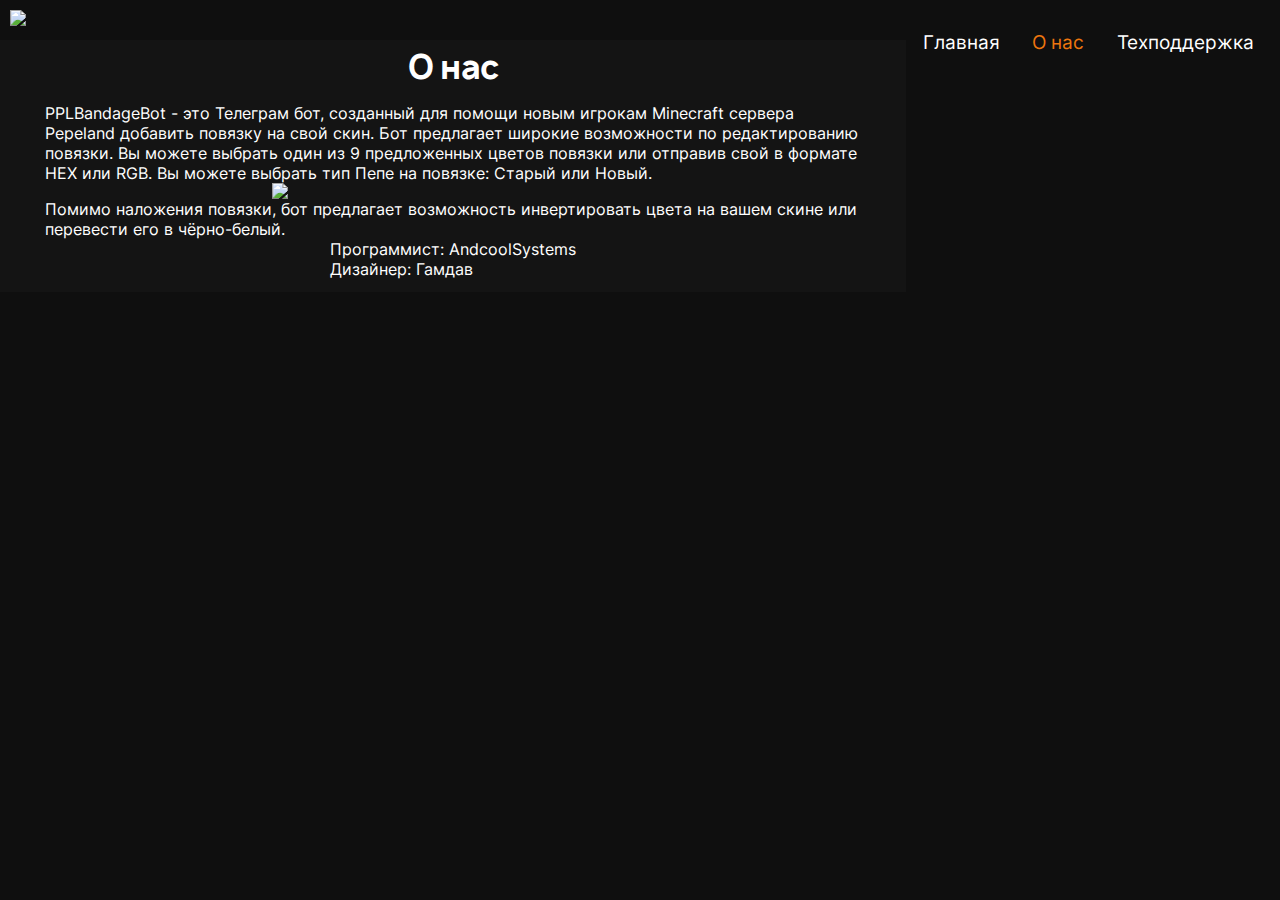
==== about/index.html @ 655b67f6 "u" ====
<!DOCTYPE html>

<html>
	<head>
 		<meta charset="utf-8">
 		<meta name="viewport" content="width=device-width, initial-scale=1">
 		<title>О нас</title>
 		<link rel="icon" href="http://pplbandagebot.ru/res/icons/favicon.ico" type="image/x-icon">
 		<link rel="stylesheet" href="/res/stylesheet.css">
 		<link rel="stylesheet" href="https://cdnjs.cloudflare.com/ajax/libs/font-awesome/4.7.0/css/font-awesome.min.css">
 		<script src="/res/script.js"></script>

		 <html prefix="og: http://ogp.me/ns#">
			<meta property="og:title" content="Повязка Пепеленда для всех">
			<meta property="og:site_name" content="pplbandagebot.ru">
			<meta property="og:url" content="https://pplbandagebot.ru">
			<meta property="og:description" content="Представляем вам удобный инструмент для наложения повязки Пепеленда на ваш скин">
			<meta property="og:image" content="http://pplbandagebot.ru/res/prew.png">
		</html>
	</head>
	<body>
		
		<header>
			<nav class="navig" id="myTopnav">
				<a href="http://pplbandagebot.ru" class="logo"><img src="res/icons/logo.png"></a>
				<a href="javascript:void(0);" style="font-size:15px;" class="icon" onclick="myFunction()">☰</a>
				<a class="menu_butt" href="help.html">Техподдержка</a>
				<a class="menu_butt main" href="about.html">О нас</a>
				<a class="menu_butt" href="http://pplbandagebot.ru">Главная</a>
				
				
			</nav>
		</header>
		
		
		<div id="main_down_a">
			<h1>О нас</h1>
            <a id="about_text">PPLBandageBot - это Телеграм бот, созданный для помощи новым игрокам Minecraft сервера Pepeland добавить повязку на свой скин.
                Бот предлагает широкие возможности по редактированию повязки. Вы можете выбрать один из 9 предложенных цветов повязки или отправив свой в формате HEX или RGB.
                Вы можете выбрать тип Пепе на повязке: Старый или Новый.</a>
            <img id="about_img" src="res/about.png">
            <a id="about_text">Помимо наложения повязки, бот предлагает возможность инвертировать цвета на вашем скине или перевести его в чёрно-белый.
            </a>
            <a id="about_text">Программист: AndcoolSystems<br>Дизайнер: Гамдав
            </a>
            
		</div>

		

	</body>	
</html>
---- res/stylesheet.css ----
@font-face {
    font-family: 'Manrope'; /*a name to be used later*/
    src: url('fonts/manrope-bold.ttf'); /*URL to font*/
}

@font-face {
    font-family: inter; /*a name to be used later*/
    src: url('fonts/inter.ttf'); /*URL to font*/
}


.navig{
	padding:10px;
}
main{
	display: flex;
	flex-direction: column;
	justify-content: space-evenly;
	align-items: center;}
.navig .menu_butt{
	animation: ease-in-out;
    font-size: 120%;
    vertical-align: bottom;
    margin-left: 0.5%;
    margin-right: 0.5%;
    color: rgb(255, 255, 255);
    padding: 10px;
    text-decoration: none;
    margin-top:10px;
    position: relative;
    text-align: center;
    transition: transform 500ms;
    font-family: inter;
    float: right;

	
}

.navig .menu_butt.main{
    color: rgb(237,118,14);
    
    

	
}
.navig .menu_butt:hover{
	background: rgb(30, 30, 30);
	border-radius: 25px;

}
#circle_red{
    border-radius: 50%;
    background-color: red;

    position: absolute;
    filter: blur(70px);
    z-index: 6;
}

#circle_yellow{
    border-radius: 50%;
    background-color: yellow;
    position: absolute;
    filter: blur(70px);
    z-index: 6;
}

#circle_orange{
    border-radius: 50%;
    background-color: orange;
    position: absolute;
    filter: blur(70px);
    z-index: 6;
}

body{
	background: rgb(15, 15, 15);
  	justify-content: center;
  	margin: 0;
  	font-family: "inter";
}


#created_by{
	z-index:500;
	color:white;
	font-family: inter;
	margin:1%;
}



#canvas{
	margin-left: auto;
	margin-right: auto;
	padding: 1%;
	padding-bottom: 5%; height: 23vh;
	flex-direction: column;
	display: flex;
	justify-content: space-evenly;
	align-items: center;
}

#canvas h1{
	color: rgb(255, 255, 255);
	font-size: 250%;
	left: 0;
	right: 0;
	text-align: center;
	z-index:500;
	
	font-family: "Manrope";
}
.colortext {
     color: rgb(237,118,14); /* Красный цвет выделения */
}

#prew{
	color: rgb(255, 255, 255);
	margin-left: auto;
	margin-right: auto;
	margin-top: 1%;
	font-size: 130%;
	left: 0;
	right: 0;
	text-align: center;
	z-index:500;
	position: relative;
	font-family: inter;
}

#main_down{
	width: 98%;
	background-color: rgb(20, 20, 20);
	padding-bottom:  1%;
	padding: 1%;
	left: 0;
	right: 0;
	position: relative;
	z-index: 500;
	display: flex;
	justify-content: space-around;
	flex-direction: column;
	align-items: center;
}

#tg_bot:before {
content: "\f2c6"; /* добавляем иконку дом */
font-family: FontAwesome;
color: #000000;
margin-right: 10px; 
}

#tg_bot{
	margin-top: 3%;
	padding: 10px;
	background: rgb(237,118,14);
	color: rgb(0, 0, 0);
	font-size: 130%;
	border-radius: 25px;
	text-align: center;
	text-decoration: none;
	z-index:500;
	position: relative;
	font-family: "inter";
	box-shadow: 10px 11px 22px 19px rgba(0,0,0,0.1);

}


.main_info{
	background:rgba(32, 32, 32);
	margin-top: 1%;
	width:98%;
	border-radius: 10px;
	margin-bottom: 1%;
	display: grid;
	justify-content: center;
}

.main_info.two{
	background:rgba(30, 30, 50, 150);
}

.main_info_text.two{
	color:rgb(51, 51, 204);
}
.main_info img{
	margin-top: 1%;
	text-align:center;
	margin-left: auto;
	margin-right: auto;
}
.main_info_text{
	padding: 3%;
	padding-top: 1%;
	text-align:center;
	font-family: "inter";
	color: rgb(239, 68, 68);
	font-size: 130%;
	margin-left: auto;
	margin-right: auto;
}

.main_info_text.mini{
	padding-top: 0%;
	text-align:center;
	font-family: "inter";
	color: rgb(255, 255, 255);
	font-size: 100%;
	margin-left: auto;
	margin-right: auto;
}
.navig .icon {
  display: none;
  margin-top: 2%;
}







#main_down_a{
	background-color: rgb(20, 20, 20);
	margin-left: auto;
	margin-right: auto;
	padding-bottom: 1%;
	left: 0;
	right: 0;
	position: relative;
	z-index:500;
	display: flex;
	justify-content: space-around;
	flex-direction: column;
    align-items: center;

	
}
#main_down_a h1{
	margin-top:0%;
	color: white;
	margin-bottom: 1%;
	text-align: center;
	font-family: "Manrope";
}
#help_butt_bot{
	animation: ease-in-out;
	transition: transform 500ms;
	margin-top: 1.5%;
	padding: 10px;
	background: rgb(237,118,14);
	color: rgb(0, 0, 0);
	font-size: 130%;
	border-radius: 25px;
	text-align: center;
	text-decoration: none;
	z-index:500;
	position: relative;
	font-family: "inter";

}

#help_butt_bot_ds{
	animation: ease-in-out;
	transition: transform 500ms;
	margin-top: 2%;
	padding: 10px;
	background: rgb(237,118,14);
	color: rgb(0, 0, 0);
	font-size: 130%;
	border-radius: 25px;
	text-align: center;
	text-decoration: none;
	z-index:500;
	position: relative;
	font-family: "inter";

}
#help_butt_bot_info{
	color:white;
	font-family: "inter";
	text-align: center;
}
#help_butt_bot:before {
	content: "\f2c6"; /* добавляем иконку дом */
	font-family: FontAwesome;
	color: #000000;
	margin-right: 10px; 
}


#page_404{
	background-color: rgb(20, 20, 20);
	margin-left: auto;
	margin-right: auto;
	padding-bottom: 1%;
	left: 0;
	right: 0;
	position: relative;
	z-index:500;
	display: flex;
	justify-content: space-around;
	flex-direction: column;
    align-items: center;

	
}



#page_404 h1{
	margin-top:0%;
	color: white;
	margin-bottom: 1%;
	text-align: center;
	font-family: "Manrope";
}
#page_404 a{
	color: white;
	margin-bottom: 1%;
	text-align: center;
	font-family: inter;
	font-size: 110%;
}


#changelog{
	background-color: rgb(20, 20, 20);
	margin-left: auto;
	margin-right: auto;
	padding-bottom: 1%;
	left: 0;
	right: 0;
	position: relative;
	z-index:500;
	display: flex;
	justify-content: space-around;
	flex-direction: column;
    align-items: center;

	
}



#changelog h1{
	margin-top:0%;
	color: white;
	margin-bottom: 1%;
	text-align: center;
	font-family: "Manrope";
}
#changelog a{
	color: white;
	margin-bottom: 1%;
	font-family: inter;
	font-size: 90%;
	margin-left: 2%;
}


#about_text{
	color:white;
	margin-left: 5%;
	margin-right: 5%;
	font-size: 100%;
	text-align: left;
}
#about_img{
	width:40%;
}

footer{
	display: grid;
	background: rgb(15, 15, 15);
	padding-bottom: 5%;
}

footer a{
	color:white;
	margin:1%;
	margin-bottom: 1%;
	font-size: 80%;
}
@media(max-width: 425px){
	#about_img{
		width:60%;
	}

	#page_404 h1{
		margin-top:0%;
		color: white;
		margin-bottom: 1%;
		text-align: center;
		font-family: "Manrope";
		font-size: 120%;
	}
	#page_404 a{
		color: white;
		margin-bottom: 1%;
		text-align: center;
		font-family: inter;
		font-size: 90%;
	}
	.navig img{
		width:12%;
	}
	footer a{
		font-size: 70%;
	}
	#canvas h1{
		color: rgb(255, 255, 255);
		
		font-size: 140%;
		left: 0;
		right: 0;
		text-align: center;
		z-index:500;
		
		font-family: "Manrope";
	}

	#prew{
		color: rgb(255, 255, 255);
		margin-left: auto;
		margin-right: auto;
		margin-top: 1%;
		font-size: 80%;
		left: 0;
		right: 0;
		text-align: center;
		z-index:500;
		position: relative;
		font-family: inter;
	}
	.navig .menu_butt{

		animation: ease-in-out;
		font-size: 100%;
		vertical-align: bottom;
		margin-left: 0.5%;
		margin-right:0.5%;
		color: rgb(255, 255, 255);
		padding: 1%;
		text-decoration: none;
		margin-bottom: 2%;
		display: inline-block;
	   	text-align:center; 
	   	transition: transform 500ms;

	   	font-family: inter;
	}
	
	#tg_bot{
	margin-top: 3%;
	padding: 8px;
	font-size: 100%;

}


	.navig a:not(:first-child) {
	    display: none;
	  }
	.navig a.icon {
	    float: right;
	    display: block;
	    background-color: rgb(30, 30, 30);
	    border-radius: 25px;
	    padding: 2%;
	    color: white;
	    text-decoration: none;


	  }

	 .navig.responsive {position: relative;}

	  .navig.responsive a.menu_butt {
	    float: none;
	    display: block;
	    text-align: right;

	  }

	 #help_butt_bot{
	 	font-size: 100%;
	 }
	 #help_butt_bot_info{
	 	font-size: 80%;
	 }

	#main_down_a h1{
		font-size: 150%;
		color: white;
		margin-bottom: 1%;
	}

	#help_butt_bot_ds{
		font-size: 100%;
	}

	#circle_red{
		filter: blur(50px);
	}
	
	#circle_yellow{
		filter: blur(50px);
	}
	
	#circle_orange{
		filter: blur(50px);
	}

}
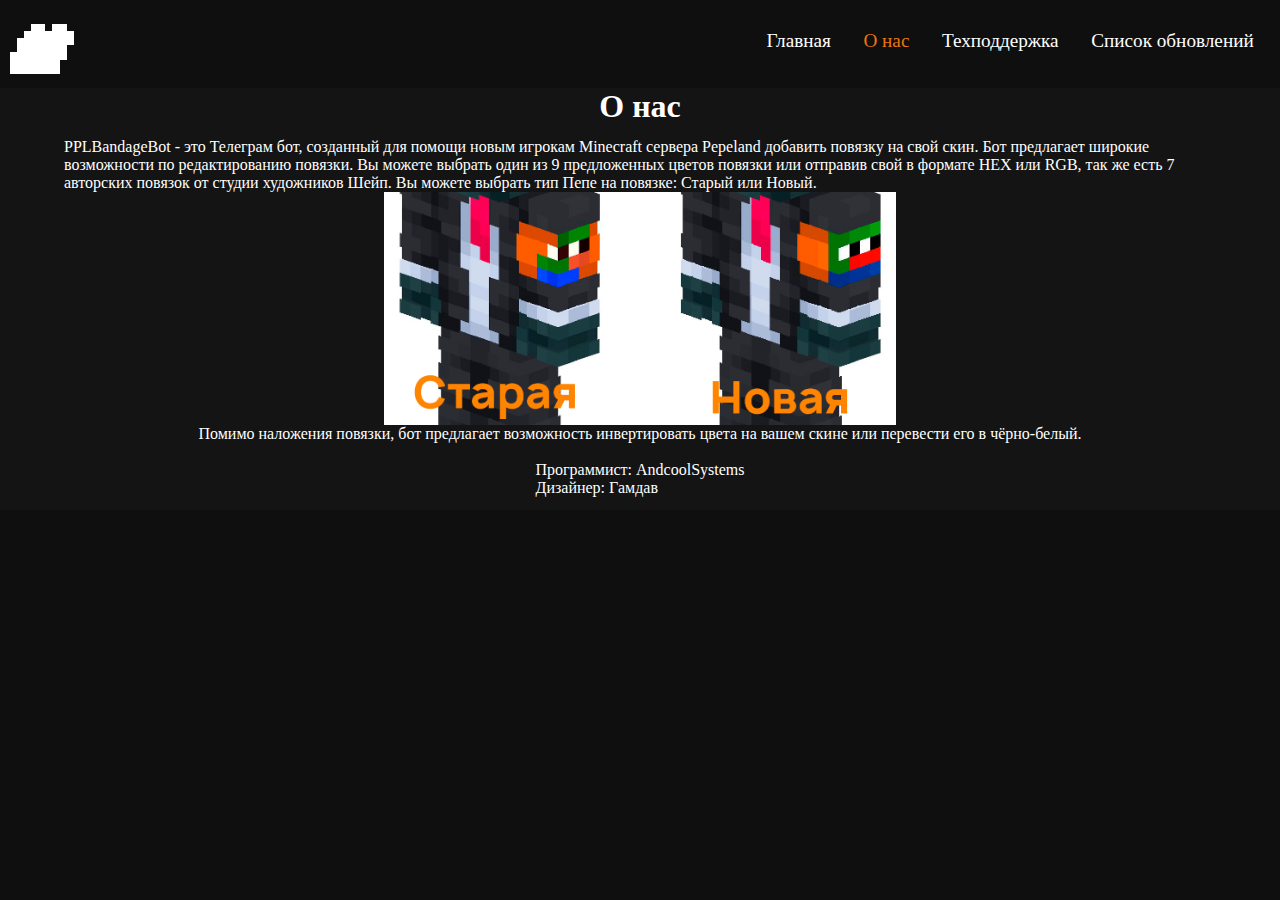
==== commit c02c0d21: "u" ====
--- a/about/index.html
+++ b/about/index.html
@@ -5,10 +5,10 @@
  		<meta charset="utf-8">
  		<meta name="viewport" content="width=device-width, initial-scale=1">
  		<title>О нас</title>
- 		<link rel="icon" href="http://pplbandagebot.ru/res/icons/favicon.ico" type="image/x-icon">
- 		<link rel="stylesheet" href="/res/stylesheet.css">
+ 		<link rel="icon" href="res/favicon.ico" type="image/x-icon">
+ 		<link rel="stylesheet" href="res/stylesheet.css">
  		<link rel="stylesheet" href="https://cdnjs.cloudflare.com/ajax/libs/font-awesome/4.7.0/css/font-awesome.min.css">
- 		<script src="/res/script.js"></script>
+		 <script src="res/script.js"></script>
 
 		 <html prefix="og: http://ogp.me/ns#">
 			<meta property="og:title" content="Повязка Пепеленда для всех">
@@ -22,10 +22,11 @@
 		
 		<header>
 			<nav class="navig" id="myTopnav">
-				<a href="http://pplbandagebot.ru" class="logo"><img src="res/icons/logo.png"></a>
+				<a href="http://pplbandagebot.ru" class="logo"><img src="res/logo.png"></a>
 				<a href="javascript:void(0);" style="font-size:15px;" class="icon" onclick="myFunction()">☰</a>
-				<a class="menu_butt" href="help.html">Техподдержка</a>
-				<a class="menu_butt main" href="about.html">О нас</a>
+				<a class="menu_butt" href="/changelog">Список обновлений</a>
+				<a class="menu_butt" href="/support">Техподдержка</a>
+				<a class="menu_butt main" href="/about">О нас</a>
 				<a class="menu_butt" href="http://pplbandagebot.ru">Главная</a>
 				
 				
@@ -36,12 +37,13 @@
 		<div id="main_down_a">
 			<h1>О нас</h1>
             <a id="about_text">PPLBandageBot - это Телеграм бот, созданный для помощи новым игрокам Minecraft сервера Pepeland добавить повязку на свой скин.
-                Бот предлагает широкие возможности по редактированию повязки. Вы можете выбрать один из 9 предложенных цветов повязки или отправив свой в формате HEX или RGB.
+                Бот предлагает широкие возможности по редактированию повязки. Вы можете выбрать один из 9 предложенных цветов повязки или отправив свой в формате HEX или RGB,
+				так же есть 7 авторских повязок от студии художников Шейп.
                 Вы можете выбрать тип Пепе на повязке: Старый или Новый.</a>
             <img id="about_img" src="res/about.png">
             <a id="about_text">Помимо наложения повязки, бот предлагает возможность инвертировать цвета на вашем скине или перевести его в чёрно-белый.
             </a>
-            <a id="about_text">Программист: AndcoolSystems<br>Дизайнер: Гамдав
+            <a id="about_text"><br>Программист: AndcoolSystems<br>Дизайнер: Гамдав
             </a>
             
 		</div>
--- a/about/res/stylesheet.css
+++ b/about/res/stylesheet.css
@@ -0,0 +1,481 @@
+@font-face {
+    font-family: 'Manrope'; /*a name to be used later*/
+    src: url('fonts/manrope-bold.ttf'); /*URL to font*/
+}
+
+@font-face {
+    font-family: inter; /*a name to be used later*/
+    src: url('fonts/inter.ttf'); /*URL to font*/
+}
+
+
+.navig{
+	padding:10px;
+}
+main{
+	display: flex;
+	flex-direction: column;
+	justify-content: space-evenly;
+	align-items: center;}
+.navig .menu_butt{
+	animation: ease-in-out;
+    font-size: 120%;
+    vertical-align: bottom;
+    margin-left: 0.5%;
+    margin-right: 0.5%;
+    color: rgb(255, 255, 255);
+    padding: 10px;
+    text-decoration: none;
+    margin-top:10px;
+    position: relative;
+    text-align: center;
+    transition: transform 500ms;
+    font-family: inter;
+    float: right;
+
+	
+}
+
+.navig .menu_butt.main{
+    color: rgb(237,118,14);
+    
+    
+
+	
+}
+.navig .menu_butt:hover{
+	background: rgb(30, 30, 30);
+	border-radius: 25px;
+
+}
+#circle_red{
+    border-radius: 50%;
+    background-color: red;
+
+    position: absolute;
+    filter: blur(70px);
+    z-index: 6;
+}
+
+#circle_yellow{
+    border-radius: 50%;
+    background-color: yellow;
+    position: absolute;
+    filter: blur(70px);
+    z-index: 6;
+}
+
+#circle_orange{
+    border-radius: 50%;
+    background-color: orange;
+    position: absolute;
+    filter: blur(70px);
+    z-index: 6;
+}
+
+body{
+	background: rgb(15, 15, 15);
+  	justify-content: center;
+  	margin: 0;
+  	font-family: "inter";
+}
+
+
+#created_by{
+	z-index:500;
+	color:white;
+	font-family: inter;
+	margin:1%;
+}
+
+
+
+#canvas{
+	margin-left: auto;
+	margin-right: auto;
+	padding: 1%;
+	padding-bottom: 5%; height: 23vh;
+	flex-direction: column;
+	display: flex;
+	justify-content: space-evenly;
+	align-items: center;
+}
+
+#canvas h1{
+	color: rgb(255, 255, 255);
+	font-size: 250%;
+	left: 0;
+	right: 0;
+	text-align: center;
+	z-index:500;
+	
+	font-family: "Manrope";
+}
+.colortext {
+     color: rgb(237,118,14); /* Красный цвет выделения */
+}
+
+#prew{
+	color: rgb(255, 255, 255);
+	margin-left: auto;
+	margin-right: auto;
+	margin-top: 1%;
+	font-size: 130%;
+	left: 0;
+	right: 0;
+	text-align: center;
+	z-index:500;
+	position: relative;
+	font-family: inter;
+}
+
+#main_down{
+	width: 98%;
+	background-color: rgb(20, 20, 20);
+	padding-bottom:  1%;
+	padding: 1%;
+	left: 0;
+	right: 0;
+	position: relative;
+	z-index: 500;
+	display: flex;
+	justify-content: space-around;
+	flex-direction: column;
+	align-items: center;
+}
+
+#tg_bot:before {
+content: "\f2c6"; /* добавляем иконку дом */
+font-family: FontAwesome;
+color: #000000;
+margin-right: 10px; 
+}
+
+#tg_bot{
+	margin-top: 3%;
+	padding: 10px;
+	background: rgb(237,118,14);
+	color: rgb(0, 0, 0);
+	font-size: 130%;
+	border-radius: 25px;
+	text-align: center;
+	text-decoration: none;
+	z-index:500;
+	position: relative;
+	font-family: "inter";
+	box-shadow: 10px 11px 22px 19px rgba(0,0,0,0.1);
+
+}
+
+
+.main_info{
+	background:rgba(32, 32, 32);
+	margin-top: 1%;
+	width:98%;
+	border-radius: 10px;
+	margin-bottom: 1%;
+	display: grid;
+	justify-content: center;
+}
+
+.main_info.two{
+	background:rgba(30, 30, 50, 150);
+}
+
+.main_info_text.two{
+	color:rgb(51, 51, 204);
+}
+.main_info img{
+	margin-top: 1%;
+	text-align:center;
+	margin-left: auto;
+	margin-right: auto;
+}
+.main_info_text{
+	padding: 3%;
+	padding-top: 1%;
+	text-align:center;
+	font-family: "inter";
+	color: rgb(239, 68, 68);
+	font-size: 130%;
+	margin-left: auto;
+	margin-right: auto;
+}
+
+.main_info_text.mini{
+	padding-top: 0%;
+	text-align:center;
+	font-family: "inter";
+	color: rgb(255, 255, 255);
+	font-size: 100%;
+	margin-left: auto;
+	margin-right: auto;
+}
+.navig .icon {
+  display: none;
+  margin-top: 2%;
+}
+
+
+
+
+
+
+
+#main_down_a{
+	background-color: rgb(20, 20, 20);
+	margin-left: auto;
+	margin-right: auto;
+	padding-bottom: 1%;
+	left: 0;
+	right: 0;
+	position: relative;
+	z-index:500;
+	display: flex;
+	justify-content: space-around;
+	flex-direction: column;
+    align-items: center;
+
+	
+}
+#main_down_a h1{
+	margin-top:0%;
+	color: white;
+	margin-bottom: 1%;
+	text-align: center;
+	font-family: "Manrope";
+}
+#help_butt_bot{
+	animation: ease-in-out;
+	transition: transform 500ms;
+	margin-top: 1.5%;
+	padding: 10px;
+	background: rgb(237,118,14);
+	color: rgb(0, 0, 0);
+	font-size: 130%;
+	border-radius: 25px;
+	text-align: center;
+	text-decoration: none;
+	z-index:500;
+	position: relative;
+	font-family: "inter";
+
+}
+
+#help_butt_bot_ds{
+	animation: ease-in-out;
+	transition: transform 500ms;
+	margin-top: 2%;
+	padding: 10px;
+	background: rgb(237,118,14);
+	color: rgb(0, 0, 0);
+	font-size: 130%;
+	border-radius: 25px;
+	text-align: center;
+	text-decoration: none;
+	z-index:500;
+	position: relative;
+	font-family: "inter";
+
+}
+#help_butt_bot_info{
+	color:white;
+	font-family: "inter";
+	text-align: center;
+}
+#help_butt_bot:before {
+	content: "\f2c6"; /* добавляем иконку дом */
+	font-family: FontAwesome;
+	color: #000000;
+	margin-right: 10px; 
+}
+
+
+#page_404{
+	background-color: rgb(20, 20, 20);
+	margin-left: auto;
+	margin-right: auto;
+	padding-bottom: 1%;
+	left: 0;
+	right: 0;
+	position: relative;
+	z-index:500;
+	display: flex;
+	justify-content: space-around;
+	flex-direction: column;
+    align-items: center;
+
+	
+}
+
+
+
+#page_404 h1{
+	margin-top:0%;
+	color: white;
+	margin-bottom: 1%;
+	text-align: center;
+	font-family: "Manrope";
+}
+#page_404 a{
+	color: white;
+	margin-bottom: 1%;
+	text-align: center;
+	font-family: inter;
+	font-size: 110%;
+}
+
+
+#changelog{
+	background-color: rgb(20, 20, 20);
+	margin-left: auto;
+	margin-right: auto;
+	padding-bottom: 1%;
+	left: 0;
+	right: 0;
+	position: relative;
+	z-index:500;
+	display: flex;
+	justify-content: space-around;
+	flex-direction: column;
+    align-items: center;
+
+	
+}
+
+
+
+#changelog h1{
+	margin-top:0%;
+	color: white;
+	margin-bottom: 1%;
+	text-align: center;
+	font-family: "Manrope";
+}
+#changelog a{
+	color: white;
+	margin-bottom: 1%;
+	font-family: inter;
+	font-size: 90%;
+	margin-left: 2%;
+}
+
+
+#about_text{
+	color:white;
+	margin-left: 5%;
+	margin-right: 5%;
+	font-size: 100%;
+	text-align: left;
+}
+#about_img{
+	width:40%;
+}
+
+footer{
+	display: grid;
+	background: rgb(15, 15, 15);
+	padding-bottom: 5%;
+}
+
+footer a{
+	color:white;
+	margin:1%;
+	margin-bottom: 1%;
+	font-size: 80%;
+}
+@media(max-width: 425px){
+	#about_img{
+		width:70%;
+	}
+
+	
+	.navig img{
+		width:12%;
+	}
+	footer a{
+		font-size: 70%;
+	}
+	#about_text{
+		font-size: 90%;
+	}
+
+	#prew{
+		color: rgb(255, 255, 255);
+		margin-left: auto;
+		margin-right: auto;
+		margin-top: 1%;
+		font-size: 80%;
+		left: 0;
+		right: 0;
+		text-align: center;
+		z-index:500;
+		position: relative;
+		font-family: inter;
+	}
+	.navig .menu_butt{
+
+		animation: ease-in-out;
+		font-size: 100%;
+		vertical-align: bottom;
+		margin-left: 0.5%;
+		margin-right:0.5%;
+		color: rgb(255, 255, 255);
+		padding: 1%;
+		text-decoration: none;
+		margin-bottom: 2%;
+		display: inline-block;
+	   	text-align:center; 
+	   	transition: transform 500ms;
+
+	   	font-family: inter;
+	}
+	
+	#tg_bot{
+	margin-top: 3%;
+	padding: 8px;
+	font-size: 100%;
+
+}
+
+
+	.navig a:not(:first-child) {
+	    display: none;
+	  }
+	.navig a.icon {
+	    float: right;
+	    display: block;
+	    background-color: rgb(30, 30, 30);
+	    border-radius: 25px;
+	    padding: 2%;
+	    color: white;
+	    text-decoration: none;
+
+
+	  }
+
+	 .navig.responsive {position: relative;}
+
+	  .navig.responsive a.menu_butt {
+	    float: none;
+	    display: block;
+	    text-align: right;
+
+	  }
+
+	 #help_butt_bot{
+	 	font-size: 100%;
+	 }
+	 #help_butt_bot_info{
+	 	font-size: 80%;
+	 }
+
+	#main_down_a h1{
+		font-size: 150%;
+		color: white;
+		margin-bottom: 1%;
+	}
+
+	
+
+}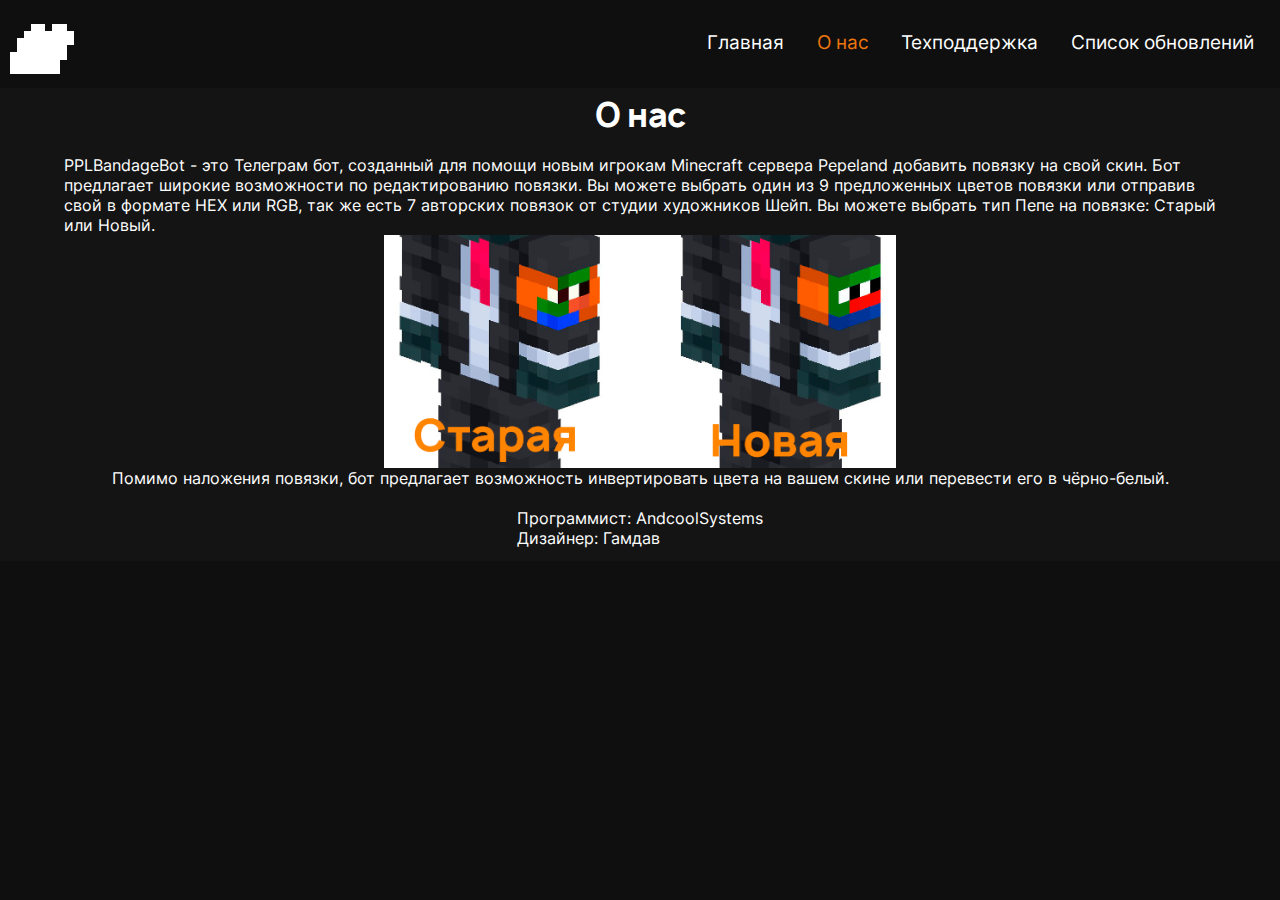
==== commit 675515df: "u" ====
--- a/about/index.html
+++ b/about/index.html
@@ -15,19 +15,19 @@
 			<meta property="og:site_name" content="pplbandagebot.ru">
 			<meta property="og:url" content="https://pplbandagebot.ru">
 			<meta property="og:description" content="Представляем вам удобный инструмент для наложения повязки Пепеленда на ваш скин">
-			<meta property="og:image" content="http://pplbandagebot.ru/res/prew.png">
+			<meta property="og:image" content="https://pplbandagebot.ru/res/prew.png">
 		</html>
 	</head>
 	<body>
 		
 		<header>
 			<nav class="navig" id="myTopnav">
-				<a href="http://pplbandagebot.ru" class="logo"><img src="res/logo.png"></a>
+				<a href="https://pplbandagebot.ru" class="logo"><img src="res/logo.png"></a>
 				<a href="javascript:void(0);" style="font-size:15px;" class="icon" onclick="myFunction()">☰</a>
 				<a class="menu_butt" href="/changelog">Список обновлений</a>
 				<a class="menu_butt" href="/support">Техподдержка</a>
 				<a class="menu_butt main" href="/about">О нас</a>
-				<a class="menu_butt" href="http://pplbandagebot.ru">Главная</a>
+				<a class="menu_butt" href="https://pplbandagebot.ru">Главная</a>
 				
 				
 			</nav>
--- a/about/res/stylesheet.css
+++ b/about/res/stylesheet.css
@@ -7,7 +7,21 @@
     font-family: inter; /*a name to be used later*/
     src: url('fonts/inter.ttf'); /*URL to font*/
 }
-
+::-webkit-scrollbar {
+	width: 10px;
+	background-color: rgb(30, 30, 30);
+  }
+  
+::-webkit-scrollbar-thumb {
+	border-radius: 10px;
+	background-color: rgb(60, 60, 60);
+}
+  
+::-webkit-scrollbar-track {
+	-webkit-box-shadow: inset 0 0 6px rgba(0,0,0,0.2);
+	border-radius: 10px;
+	background-color: rgb(35, 35, 35);
+}
 
 .navig{
 	padding:10px;
